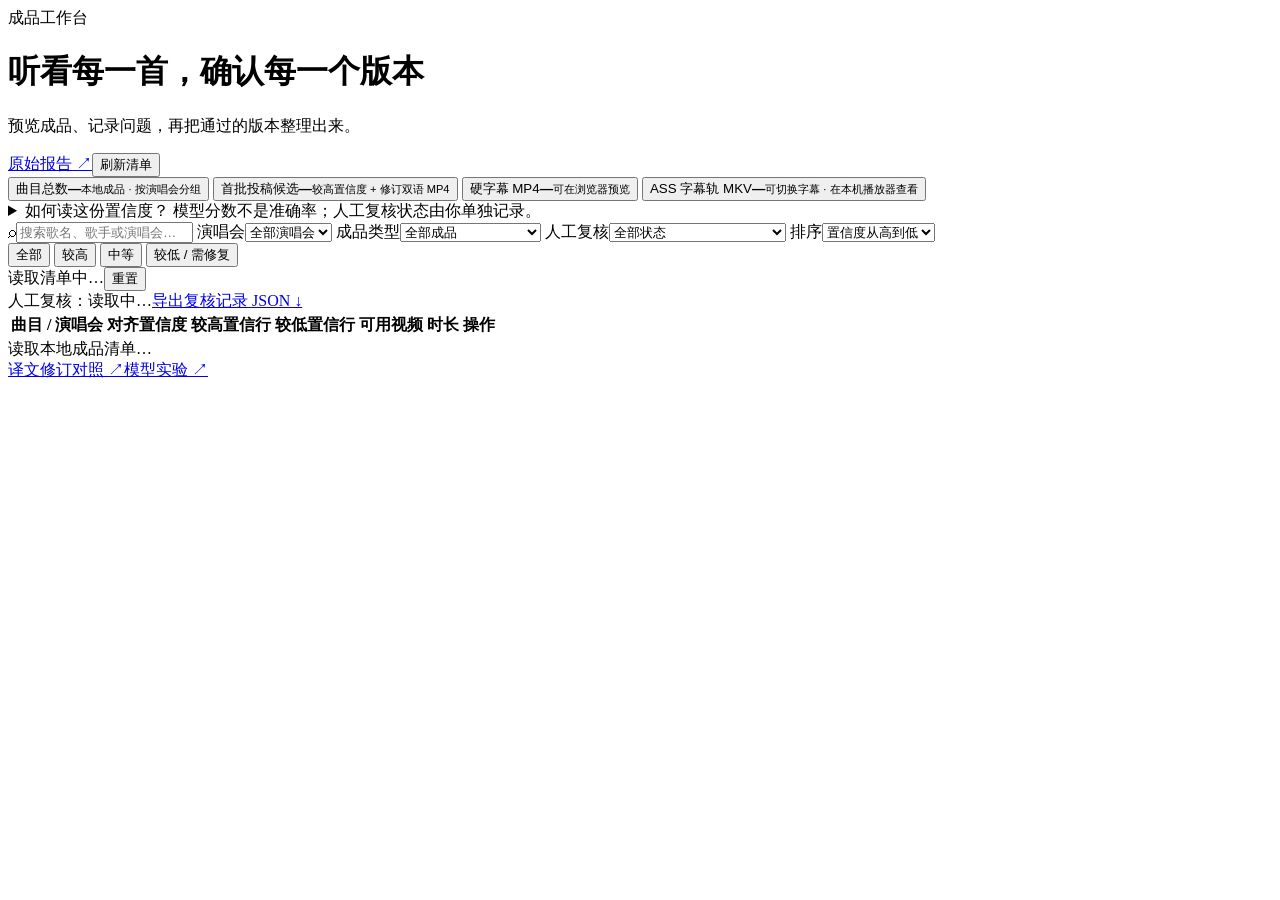
==== src/webui_assets/library/index.html @ a627bfe8 "feat(review): integrate versioned approvals and workspace navigation" ====
<!doctype html>
<html lang="zh-CN">
<head>
  <meta charset="utf-8">
  <meta name="viewport" content="width=device-width, initial-scale=1">
  <title>成品与人工复核 · lets-karaoke</title>
  <link rel="stylesheet" href="/theme.css">
  <script src="/workflow.js" defer></script>
  <link rel="stylesheet" href="/review-assets/library.css">
  <link rel="stylesheet" href="/review-assets/human-review.css">
  <script src="/review-assets/human-review.js" defer></script>
  <script src="/review-assets/library.js" defer></script>
</head>
<body>
<main>
  <header class="masthead">
    <div><div class="eyebrow">成品工作台</div>
      <h1>听看每一首，确认每一个版本</h1>
      <p class="intro">预览成品、记录问题，再把通过的版本整理出来。</p>
    </div>
    <div class="header-actions"><a id="revisionReportLink" class="button" href="/review-exports/revisions/index.html" target="_blank" rel="noopener" hidden>本轮修订报告 ↗</a><a class="button" href="/review-exports/index.html" target="_blank" rel="noopener">原始报告 ↗</a><button id="refresh">刷新清单</button><span id="updated" class="muted"></span></div>
  </header>
  <nav class="lk-workflow" aria-label="制作流程" data-workflow="review"></nav>
  <section class="stats" aria-label="成品统计">
    <button class="stat" data-preset="all"><span>曲目总数</span><strong id="totalCount">—</strong><small>本地成品 · 按演唱会分组</small></button>
    <button class="stat accent" data-preset="recommended"><span>首批投稿候选</span><strong id="recommendedCount">—</strong><small>较高置信度 + 修订双语 MP4</small></button>
    <button class="stat" data-preset="hard"><span>硬字幕 MP4</span><strong id="hardCount">—</strong><small id="hardNote">可在浏览器预览</small></button>
    <button class="stat" data-preset="soft"><span>ASS 字幕轨 MKV</span><strong id="softCount">—</strong><small>可切换字幕 · 在本机播放器查看</small></button>
  </section>
  <details class="method"><summary>如何读这份置信度？ <span>模型分数不是准确率；人工复核状态由你单独记录。</span></summary>
    <p>分级沿用现有报告：综合模型中位分、较高／较低置信行的比例和结构检查。“较高”要求中位分 ≥ 0.8、较低置信行 ≤ 18%、较高置信行 ≥ 65%；中位分 &lt; 0.6 或较低置信行 &gt; 45% 列为“较低”。需修复的结构问题优先标记。</p>
    <p>“中文已修订”表示助手已逐行复核文字含义，不代表逐句人工听看或专业译审。伴奏仍可能有人声残留。实验试片仅用于对比，未替换正式成品。</p>
  </details>
  <section class="catalog" aria-label="曲目列表">
    <div class="toolbar">
      <label class="search"><span>⌕</span><input id="search" type="search" placeholder="搜索歌名、歌手或演唱会…" aria-label="搜索歌名、歌手或演唱会"></label>
      <label>演唱会<select id="project"><option value="">全部演唱会</option></select></label>
      <label>成品类型<select id="availability"><option value="">全部成品</option><option value="recommended">首批投稿候选</option><option value="hard">有硬字幕 MP4</option><option value="reviewed">有修订双语版</option><option value="soft">有 ASS 字幕轨 MKV</option><option value="experiment">有模型对照试片</option></select></label>
      <label>人工复核<select id="reviewFilter"><option value="">全部状态</option><option value="unchecked">未检查</option><option value="passed">通过</option><option value="needs_changes">需要修改</option><option value="ready">通过的 MP4（投稿筛选）</option><option value="stale">新修订 / 视频变化，待复核</option></select></label>
      <label>排序<select id="sort"><option value="confidence">置信度从高到低</option><option value="risk">置信度从低到高</option><option value="order">演唱会曲目顺序</option><option value="title">歌名</option></select></label>
    </div>
    <div class="list-top"><div class="chips" role="group" aria-label="置信度筛选">
      <button class="chip active" data-grade="" aria-pressed="true">全部 <span id="chipAll"></span></button>
      <button class="chip" data-grade="high" aria-pressed="false">较高 <span id="chipHigh"></span></button>
      <button class="chip" data-grade="medium" aria-pressed="false">中等 <span id="chipMedium"></span></button>
      <button class="chip" data-grade="low" aria-pressed="false">较低 / 需修复 <span id="chipLow"></span></button>
    </div><div><span id="resultCount" class="muted">读取清单中…</span><button id="clear" class="text-button">重置</button></div></div>
    <div class="review-summary"><span id="reviewCounts">人工复核：读取中…</span><a href="/api/review/reviews/export" download="human-reviews.json">导出复核记录 JSON ↓</a></div>
    <div id="loadError" class="error" hidden></div>
    <div class="table-scroll"><table class="tracks"><thead><tr><th>曲目 / 演唱会</th><th>对齐置信度</th><th>较高置信行</th><th>较低置信行</th><th>可用视频</th><th>时长</th><th>操作</th></tr></thead><tbody id="trackRows"></tbody></table></div>
    <div id="empty" class="empty" hidden>没有符合条件的曲目。试试更短的歌名，或重置筛选。</div>
  </section>
  <footer><span id="inventoryNote">读取本地成品清单…</span><nav><a href="/review-exports/reviewed-samples/index.html" target="_blank" rel="noopener">译文修订对照 ↗</a><a href="/review-exports/model-comparison/index.html" target="_blank" rel="noopener">模型实验 ↗</a></nav><p id="dataWarning" hidden></p><p id="reviewStorage" class="path"></p></footer>
</main>
<dialog id="trackDialog" aria-labelledby="dialogTitle">
  <div class="dialog-header"><div><div id="dialogConcert" class="eyebrow"></div><h2 id="dialogTitle"></h2></div><button id="closeDialog" class="close" aria-label="关闭曲目详情">×</button></div>
  <div class="dialog-body">
    <div class="detail-grid">
      <section class="player-section" aria-label="视频预览">
        <video id="player" controls preload="metadata" playsinline hidden></video>
        <div id="playerPlaceholder" class="player-placeholder"><div class="file-icon">MKV</div><h3>在本机播放器中查看</h3><p>浏览器无法完整显示 MKV 中的 ASS 卡拉 OK 效果。点击下方按钮，在资源管理器中选中文件后用支持 ASS 的播放器打开。</p></div>
        <label class="version-label">当前视频<select id="version" aria-label="选择视频版本"></select></label>
        <div id="fileStatus" class="file-status"></div>
        <div class="file-actions"><button id="revealSelected" class="primary">在资源管理器中显示</button><button id="copySelected">复制完整路径</button><a id="openVideo" class="button" target="_blank" rel="noopener">独立预览 ↗</a></div>
        <div id="selectedPath" class="path"></div>
        <div class="workflow-actions"><button id="editSelected">修改原文字幕 →</button><button id="sourceSelected">回到整场切割</button></div>
        <p id="workflowHint" class="muted small"></p>
        <p id="playbackError" class="error" hidden></p>
      </section>
      <aside class="confidence-panel">
        <div id="detailGrade"></div><div class="score-line"><strong id="detailScore"></strong><span>模型中位分<br>未校准为准确率</span></div>
        <div class="detail-numbers"><div><b id="detailHigh"></b><small>较高置信行 / 总行数</small></div><div><b id="detailLow"></b><small>较低置信行</small></div></div>
        <div id="translationStatus" class="translation-status"></div>
        <p id="auditStatus" class="review-alert" hidden></p><p id="revisionStatus" class="translation-status"></p><p id="acceptanceStatus"></p><p id="structureStatus"></p>
        <div id="repairStatus" class="review-alert" hidden></div>
        <details><summary>低置信行与自动验收提示</summary><div id="riskDetails"></div></details>
      </aside>
    </div>
    <section id="humanReviewSection" class="detail-section human-review" aria-label="人工复核记录">
      <div class="section-title"><h3>人工复核记录</h3><span id="reviewSavedAt" class="muted small"></span></div>
      <p class="muted small">状态按歌曲记录；“通过”只对应下方选定的视频版本。时间使用本首歌曲的时间轴，实验片段会自动换算。</p>
      <fieldset id="reviewFields">
        <div class="review-fields">
          <label>复核状态<select id="humanStatus"><option value="unchecked">未检查</option><option value="passed">通过</option><option value="needs_changes">需要修改</option></select></label>
          <label>本次复核的视频版本<select id="reviewFile"></select></label>
        </div>
        <button id="usePlayingVersion" class="text-button" type="button">使用当前播放版本</button>
        <label class="review-notes">歌曲备注<textarea id="reviewNotes" rows="3" maxlength="10000" placeholder="例如：副歌对齐正常；第二段中文需要再确认。"></textarea></label>
        <div class="section-title issue-title"><h4>问题行与时间点 <span id="issueCount" class="muted"></span></h4><div class="file-actions"><button id="addIssue" type="button">添加问题</button><button id="captureIssue" type="button">记录当前播放时间</button></div></div>
        <p class="muted small">可填行号、时间点或两者。时间支持 02:20.500 或秒数；每条问题填写说明。解决后可勾选“已解决”保留记录。</p>
        <div id="reviewIssues"></div>
      </fieldset>
      <p id="reviewError" class="error" role="alert" hidden></p>
      <div id="reviewConflict" class="review-alert" hidden><p>磁盘已有较新的记录。当前编辑仍保留，请先下载草稿，再载入最新记录进行合并。</p><button id="downloadReviewDraft">下载本次草稿</button><button id="loadLatestReview">载入磁盘记录（放弃本次编辑）</button></div>
      <div class="review-actions"><span id="reviewSaveStatus" role="status">尚无人工复核记录</span><button id="saveReview" class="primary" type="button">保存到本地</button></div>
      <details id="reviewHistorySection" hidden><summary>历史审批记录（只读）</summary><div id="reviewHistory"></div></details>
      <div id="reviewCloseGuard" class="review-alert" hidden><p>有尚未保存的复核修改。</p><button id="saveReviewClose" class="primary">保存并关闭</button><button id="continueReview">继续编辑</button><button id="discardReview">放弃本次修改并关闭</button></div>
    </section>
    <section class="detail-section"><div class="section-title"><h3>正式成品的逐行对齐证据</h3><label class="inline"><input id="onlyRisk" type="checkbox" checked> 只看待复核行</label></div>
      <p class="muted small">点击时间可跳到 MP4 对应位置；MKV 请在本机播放器中查看。没有双路证据的行显示「缺失」。这里的评分来自现有正式成品，切换实验片段不会改变评分；实验结果见模型对照报告。</p>
      <div class="evidence-scroll"><table class="evidence"><thead><tr><th>歌词 / 行号</th><th>歌曲内时间</th><th>模型分数</th><th>双路边界分歧</th><th>提示 / 人工记录</th></tr></thead><tbody id="evidenceRows"></tbody></table></div>
    </section>
    <details class="detail-section"><summary id="filesSummary">所有生成视频</summary><div id="allFiles" class="file-list"></div></details>
    <details class="detail-section"><summary>字幕与检查记录</summary><div id="supportFiles" class="file-list"></div><div id="translationNotes"></div></details>
    <section id="experimentSection" class="detail-section" hidden><h3>模型对照实验 · 片段</h3><p id="experimentNote" class="muted"></p><div id="experimentFiles" class="file-list"></div><a href="/review-exports/model-comparison/index.html" target="_blank" rel="noopener">打开完整模型对照报告 ↗</a></section>
  </div>
</dialog>
<div id="toast" role="status" aria-live="polite" hidden></div>
</body>
</html>
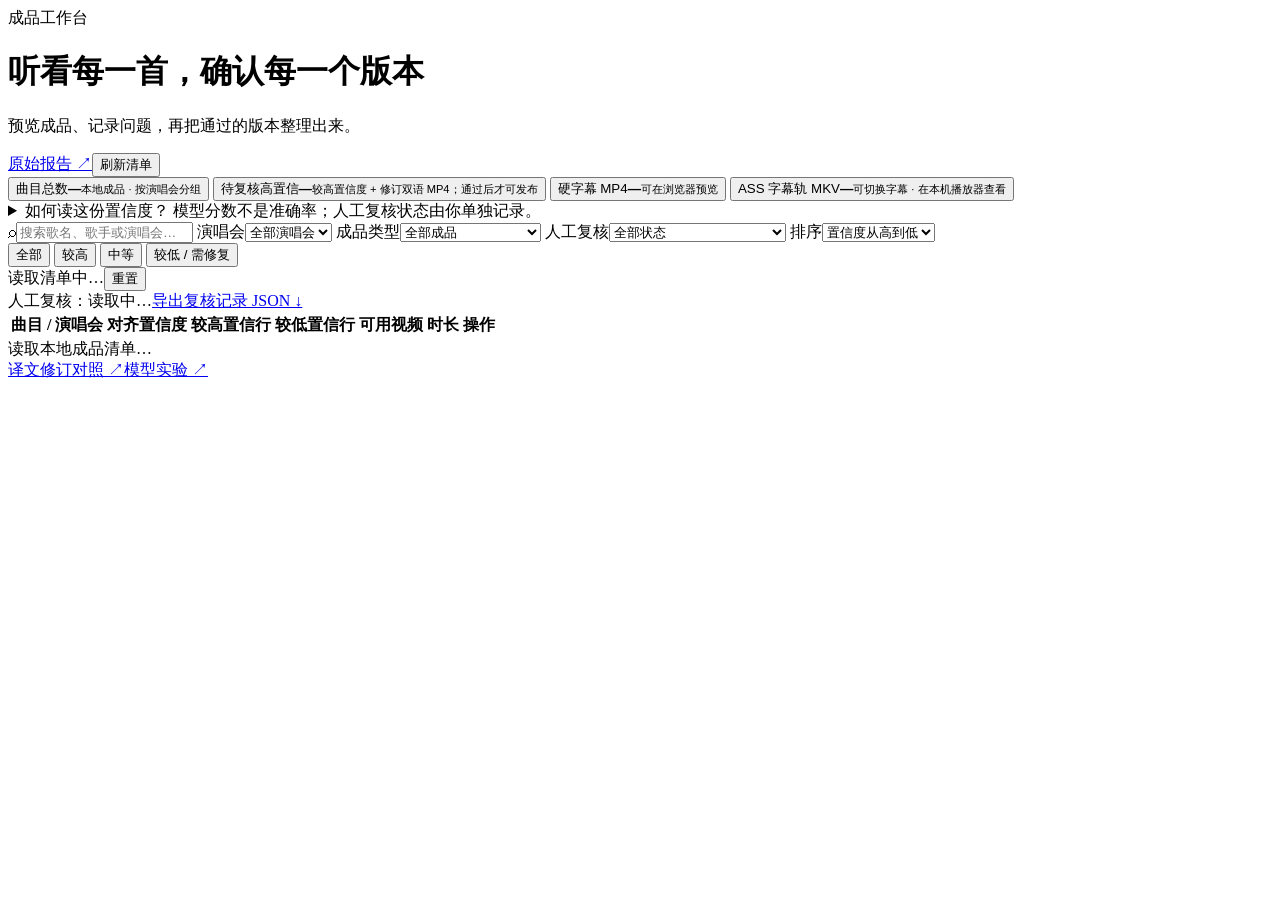
==== commit 873574dc: "feat(ui): align workflow navigation and review-to-publish handoff - make the in-page workflow bar a " ====
--- a/src/webui_assets/library/index.html
+++ b/src/webui_assets/library/index.html
@@ -3,11 +3,12 @@
 <head>
   <meta charset="utf-8">
   <meta name="viewport" content="width=device-width, initial-scale=1">
-  <title>成品与人工复核 · lets-karaoke</title>
+  <title>成品复核 · lets-karaoke</title>
   <link rel="stylesheet" href="/theme.css">
   <script src="/workflow.js" defer></script>
   <link rel="stylesheet" href="/review-assets/library.css">
   <link rel="stylesheet" href="/review-assets/human-review.css">
+  <script src="/review-assets/review-common.js" defer></script>
   <script src="/review-assets/human-review.js" defer></script>
   <script src="/review-assets/library.js" defer></script>
 </head>
@@ -23,7 +24,7 @@
   <nav class="lk-workflow" aria-label="制作流程" data-workflow="review"></nav>
   <section class="stats" aria-label="成品统计">
     <button class="stat" data-preset="all"><span>曲目总数</span><strong id="totalCount">—</strong><small>本地成品 · 按演唱会分组</small></button>
-    <button class="stat accent" data-preset="recommended"><span>首批投稿候选</span><strong id="recommendedCount">—</strong><small>较高置信度 + 修订双语 MP4</small></button>
+    <button class="stat accent" data-preset="recommended"><span>待复核高置信</span><strong id="recommendedCount">—</strong><small>较高置信度 + 修订双语 MP4；通过后才可发布</small></button>
     <button class="stat" data-preset="hard"><span>硬字幕 MP4</span><strong id="hardCount">—</strong><small id="hardNote">可在浏览器预览</small></button>
     <button class="stat" data-preset="soft"><span>ASS 字幕轨 MKV</span><strong id="softCount">—</strong><small>可切换字幕 · 在本机播放器查看</small></button>
   </section>
@@ -35,7 +36,7 @@
     <div class="toolbar">
       <label class="search"><span>⌕</span><input id="search" type="search" placeholder="搜索歌名、歌手或演唱会…" aria-label="搜索歌名、歌手或演唱会"></label>
       <label>演唱会<select id="project"><option value="">全部演唱会</option></select></label>
-      <label>成品类型<select id="availability"><option value="">全部成品</option><option value="recommended">首批投稿候选</option><option value="hard">有硬字幕 MP4</option><option value="reviewed">有修订双语版</option><option value="soft">有 ASS 字幕轨 MKV</option><option value="experiment">有模型对照试片</option></select></label>
+      <label>成品类型<select id="availability"><option value="">全部成品</option><option value="recommended">待复核高置信</option><option value="hard">有硬字幕 MP4</option><option value="soft">有 ASS 字幕轨 MKV</option><option value="reviewed">有修订双语版</option><option value="experiment">有模型对照试片</option></select></label>
       <label>人工复核<select id="reviewFilter"><option value="">全部状态</option><option value="unchecked">未检查</option><option value="passed">通过</option><option value="needs_changes">需要修改</option><option value="ready">通过的 MP4（投稿筛选）</option><option value="stale">新修订 / 视频变化，待复核</option></select></label>
       <label>排序<select id="sort"><option value="confidence">置信度从高到低</option><option value="risk">置信度从低到高</option><option value="order">演唱会曲目顺序</option><option value="title">歌名</option></select></label>
     </div>
@@ -61,9 +62,11 @@
         <div id="playerPlaceholder" class="player-placeholder"><div class="file-icon">MKV</div><h3>在本机播放器中查看</h3><p>浏览器无法完整显示 MKV 中的 ASS 卡拉 OK 效果。点击下方按钮，在资源管理器中选中文件后用支持 ASS 的播放器打开。</p></div>
         <label class="version-label">当前视频<select id="version" aria-label="选择视频版本"></select></label>
         <div id="fileStatus" class="file-status"></div>
+          <p id="trackSelectionHint" class="file-status" hidden></p>
         <div class="file-actions"><button id="revealSelected" class="primary">在资源管理器中显示</button><button id="copySelected">复制完整路径</button><a id="openVideo" class="button" target="_blank" rel="noopener">独立预览 ↗</a></div>
         <div id="selectedPath" class="path"></div>
-        <div class="workflow-actions"><button id="editSelected">修改原文字幕 →</button><button id="sourceSelected">回到整场切割</button></div>
+        <div class="workflow-actions"><button id="editSelected">修改原文字幕 →</button><button id="publishSelected" class="primary">生成投稿包 →</button><button id="sourceSelected">回到整场切割</button></div>
+        <p id="publishHint" class="muted small"></p>
         <p id="workflowHint" class="muted small"></p>
         <p id="playbackError" class="error" hidden></p>
       </section>
